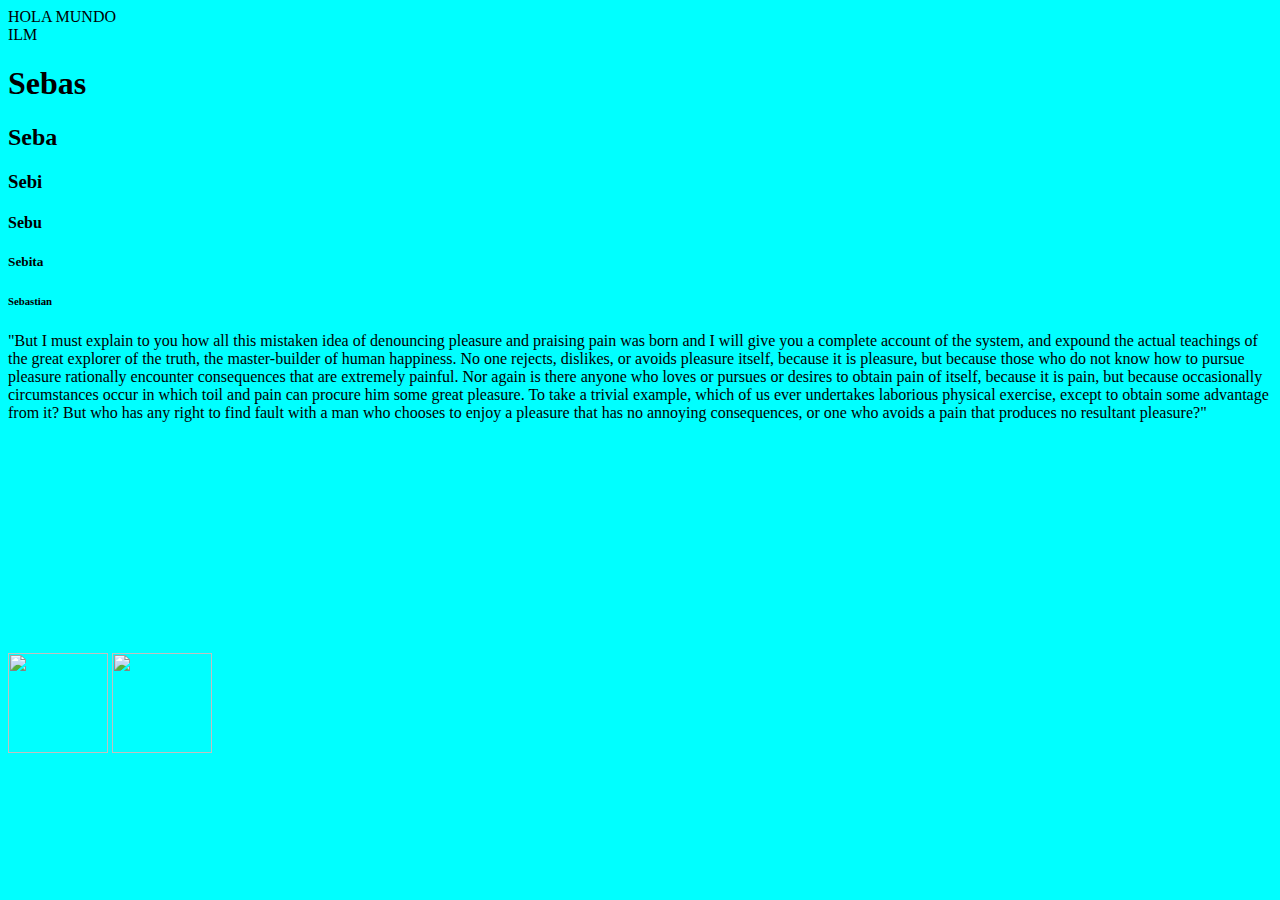
==== index.html @ ce13d30b "Rename web.html to index.html" ====
<html>
	<head>
	</head>
	<body bgcolor="00ffff">
		HOLA MUNDO <br>
		ILM
<h1> Sebas </h1>
<h2> Seba </h2>
<h3> Sebi </h3>
<h4> Sebu </h4>
<h5> Sebita </h5>
<h6> Sebastian </h6>

<p>
"But I must explain to you how all this mistaken idea of denouncing pleasure and praising pain was born and I will give you a complete account of the system, and expound the actual teachings of the great explorer of the truth, the master-builder of human happiness. No one rejects, dislikes, or avoids pleasure itself, because it is pleasure, but because those who do not know how to pursue pleasure rationally encounter consequences that are extremely painful. Nor again is there anyone who loves or pursues or desires to obtain pain of itself, because it is pain, but because occasionally circumstances occur in which toil and pain can procure him some great pleasure. To take a trivial example, which of us ever undertakes laborious physical exercise, except to obtain some advantage from it? But who has any right to find fault with a man who chooses to enjoy a pleasure that has no annoying consequences, or one who avoids a pain that produces no resultant pleasure?"
</p>

<img src="https://i.pinimg.com/originals/c5/e0/00/c5e000c9d1e8a7883a3701250d103311.jpg" width="100px" high="100px">
<img src="https://www.nacionrex.com/__export/1540598576736/sites/debate/img/2018/10/26/miley_blue_eyes.jpg_1196925623.jpg" width="100px" high="100px">
<iframe width="560" height="315" src="https://www.youtube.com/embed/FzG4uDgje3M" title="YouTube video player" frameborder="0" allow="accelerometer; autoplay; clipboard-write; encrypted-media; gyroscope; picture-in-picture" allowfullscreen></iframe>
	</body>
</html>
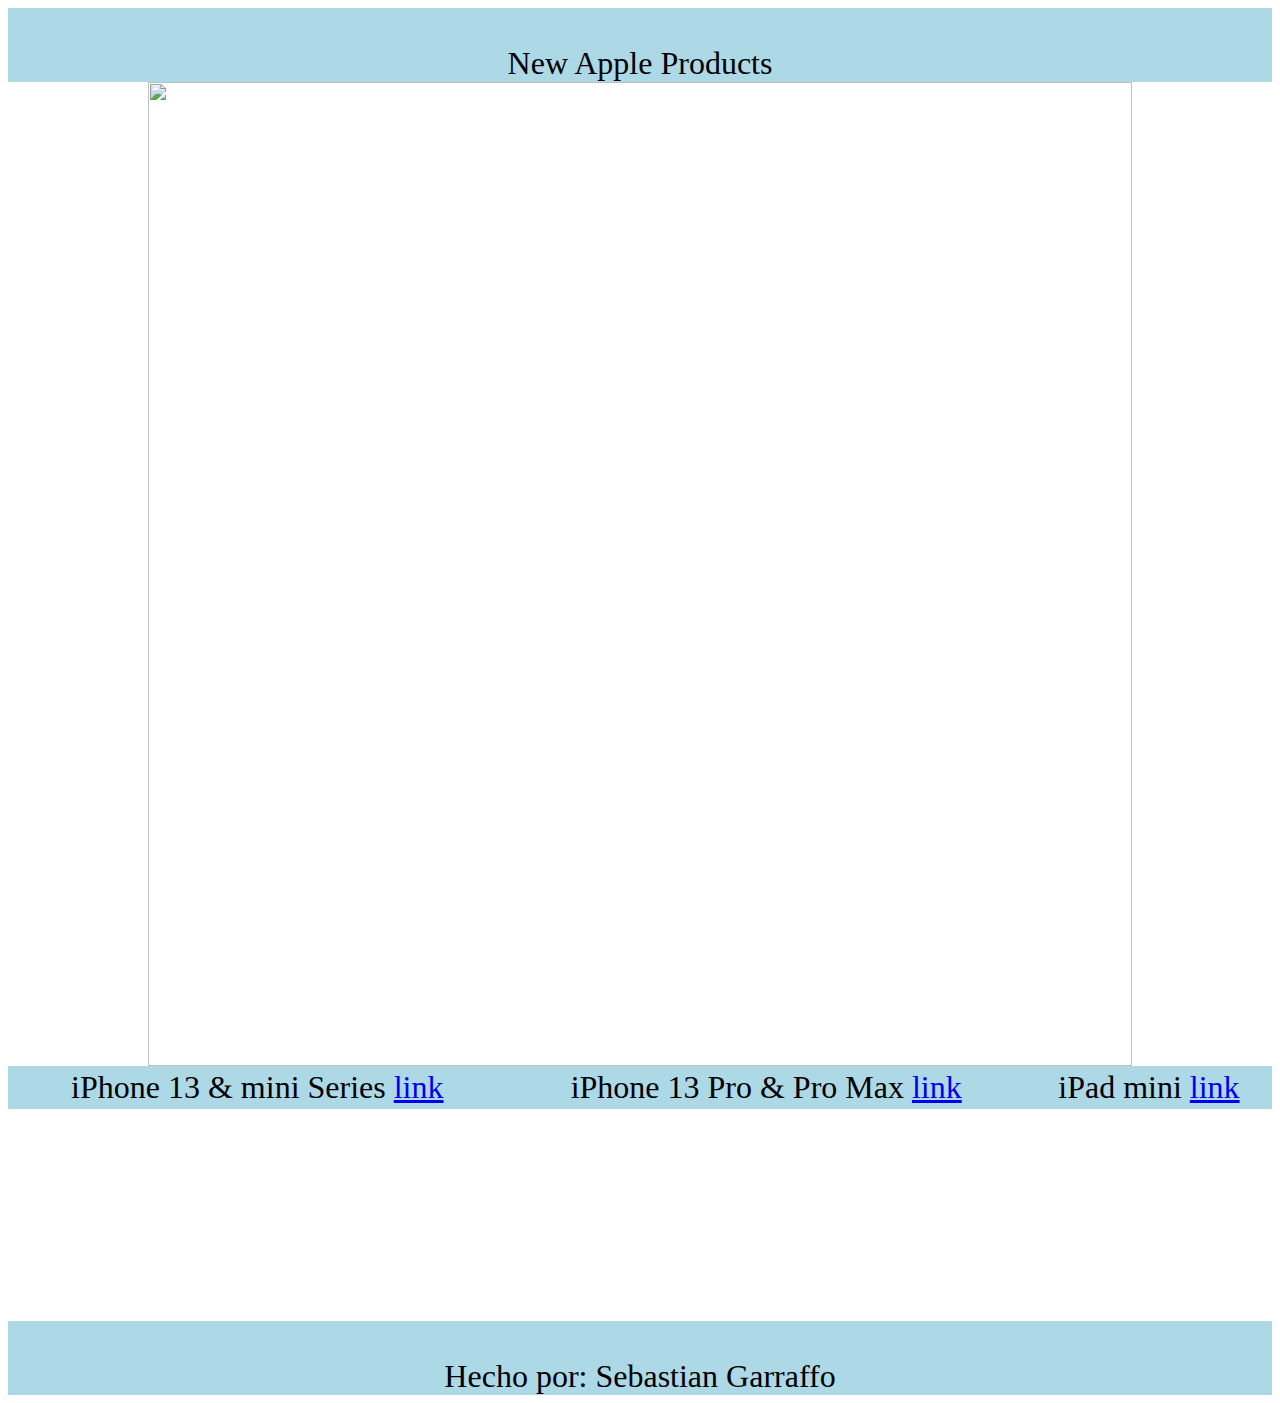
==== commit 8a3f2d07: "Rename [6IB]GARRAFFO_2209.html to index.html" ====
--- a/index.html
+++ b/index.html
@@ -1,22 +1,34 @@
 <html>
 	<head>
+	<link rel="stylesheet" type="text/css" href="[6IB]GARRAFFO_2209_2.css">
 	</head>
-	<body bgcolor="00ffff">
-		HOLA MUNDO <br>
-		ILM
-<h1> Sebas </h1>
-<h2> Seba </h2>
-<h3> Sebi </h3>
-<h4> Sebu </h4>
-<h5> Sebita </h5>
-<h6> Sebastian </h6>
+	<body>
+		<div> 
+			<br>
+			New Apple Products </div>
 
+<img src="https://www.apple.com/newsroom/images/product/iphone/standard/Apple_iPhone-13-Pro_Colors_09142021_big.jpg.large.jpg" width="984px" high="700px">
+<table>
+	<tr>
+		<td>
+		iPhone 13 & mini Series
+		<a href= "https://www.apple.com/la/iphone-13/"> link </a>
+		</td>
+		<td>
+		iPhone 13 Pro & Pro Max	
+		<a href= "https://www.apple.com/la/iphone-13-pro/"> link </a>
+		</td>
+		<td>
+		iPad mini
+		<a href= "https://www.apple.com/la/ipad-mini/"> link </a>	
+		</td>
+	</tr>
+</table>
 <p>
-"But I must explain to you how all this mistaken idea of denouncing pleasure and praising pain was born and I will give you a complete account of the system, and expound the actual teachings of the great explorer of the truth, the master-builder of human happiness. No one rejects, dislikes, or avoids pleasure itself, because it is pleasure, but because those who do not know how to pursue pleasure rationally encounter consequences that are extremely painful. Nor again is there anyone who loves or pursues or desires to obtain pain of itself, because it is pain, but because occasionally circumstances occur in which toil and pain can procure him some great pleasure. To take a trivial example, which of us ever undertakes laborious physical exercise, except to obtain some advantage from it? But who has any right to find fault with a man who chooses to enjoy a pleasure that has no annoying consequences, or one who avoids a pain that produces no resultant pleasure?"
+	El día 14 de septiembre de 2021, Apple organizó un evento suyo, uno de sus habituales Apple Event para presentar muchas de sus novedades de servicios, móviles y demás dispositivos electrónicos. El tema de este Apple Event fue el de California, que la empresa considera que tiene la energía que quieren transmitir con sus productos.
 </p>
-
-<img src="https://i.pinimg.com/originals/c5/e0/00/c5e000c9d1e8a7883a3701250d103311.jpg" width="100px" high="100px">
-<img src="https://www.nacionrex.com/__export/1540598576736/sites/debate/img/2018/10/26/miley_blue_eyes.jpg_1196925623.jpg" width="100px" high="100px">
-<iframe width="560" height="315" src="https://www.youtube.com/embed/FzG4uDgje3M" title="YouTube video player" frameborder="0" allow="accelerometer; autoplay; clipboard-write; encrypted-media; gyroscope; picture-in-picture" allowfullscreen></iframe>
+<div> 
+	<br>
+	Hecho por: Sebastian Garraffo </div>
 	</body>
 </html>
--- a/[6IB]GARRAFFO_2209_2.css
+++ b/[6IB]GARRAFFO_2209_2.css
@@ -0,0 +1,27 @@
+body
+{
+  background-image: url(https://www.xtrafondos.com/descargar.php?id=3293&resolucion=1920x1080);
+  color: white;
+  font-size: xx-large;
+  text-align: center;
+  font-family: Cambria, Cochin, Georgia, Times, 'Times New Roman', serif;
+}
+
+table
+{
+    background-color:lightblue;
+    color: black;
+    font-size:xx-large;
+    text-align: center;
+    font-family: Cambria, Cochin, Georgia, Times, 'Times New Roman', serif;
+    width: 100%;
+}
+
+div
+{
+  background-color:lightblue;
+  color: black;
+  font-size: xx-large;
+  text-align: center;
+  font-family: Cambria, Cochin, Georgia, Times, 'Times New Roman', serif;
+}
